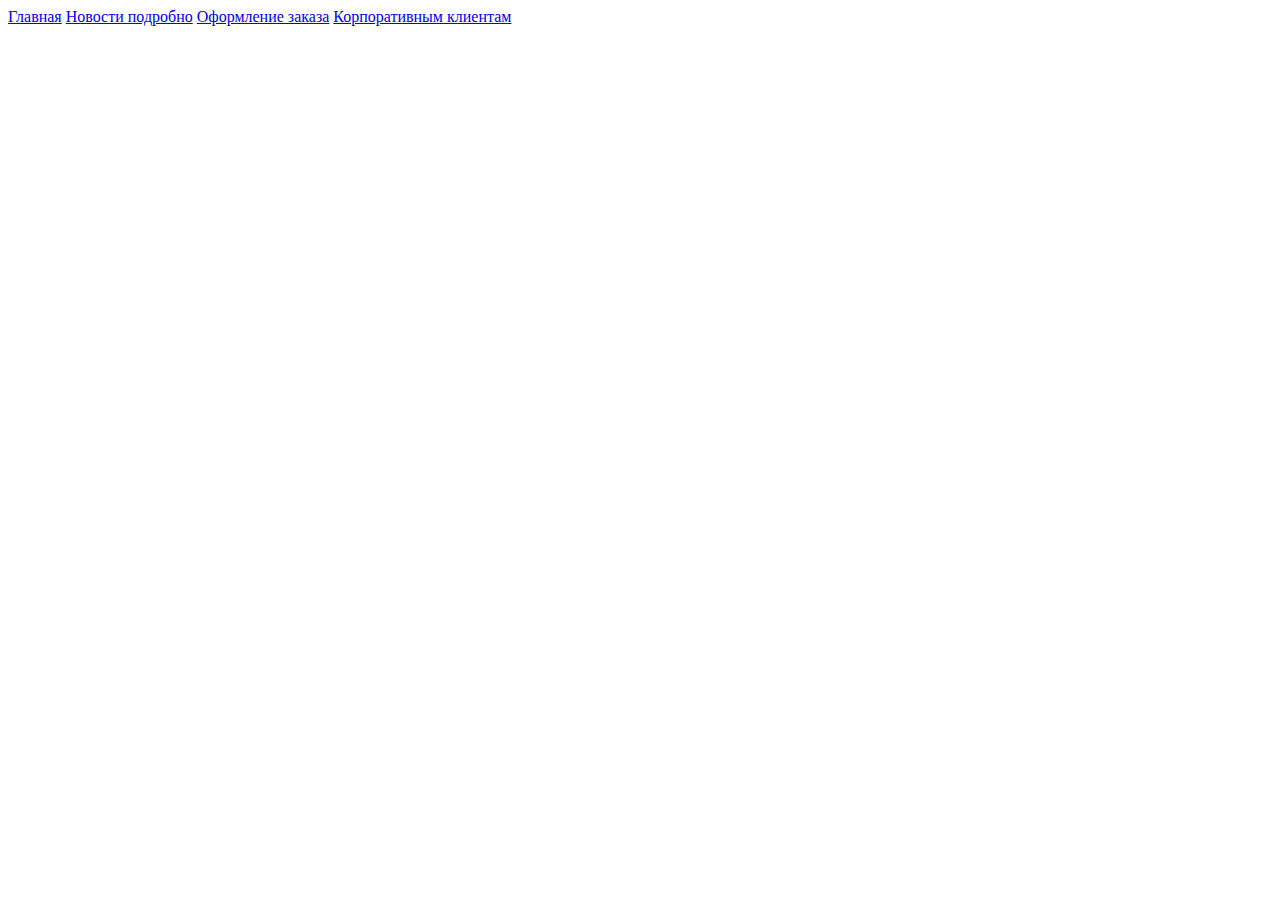
==== index.html @ b77519ff "Загрузил проект" ====
<!DOCTYPE html>
<html lang="en">
<head>
    <meta charset="UTF-8">
    <title>Title</title>
</head>
<body>
<a href='main.html'>Главная</a>
<a href='news.html'>Новости подробно</a>
<a href='order.html'>Оформление заказа</a>
<a href='client.html'>Корпоративным клиентам</a>
</body>
</html>
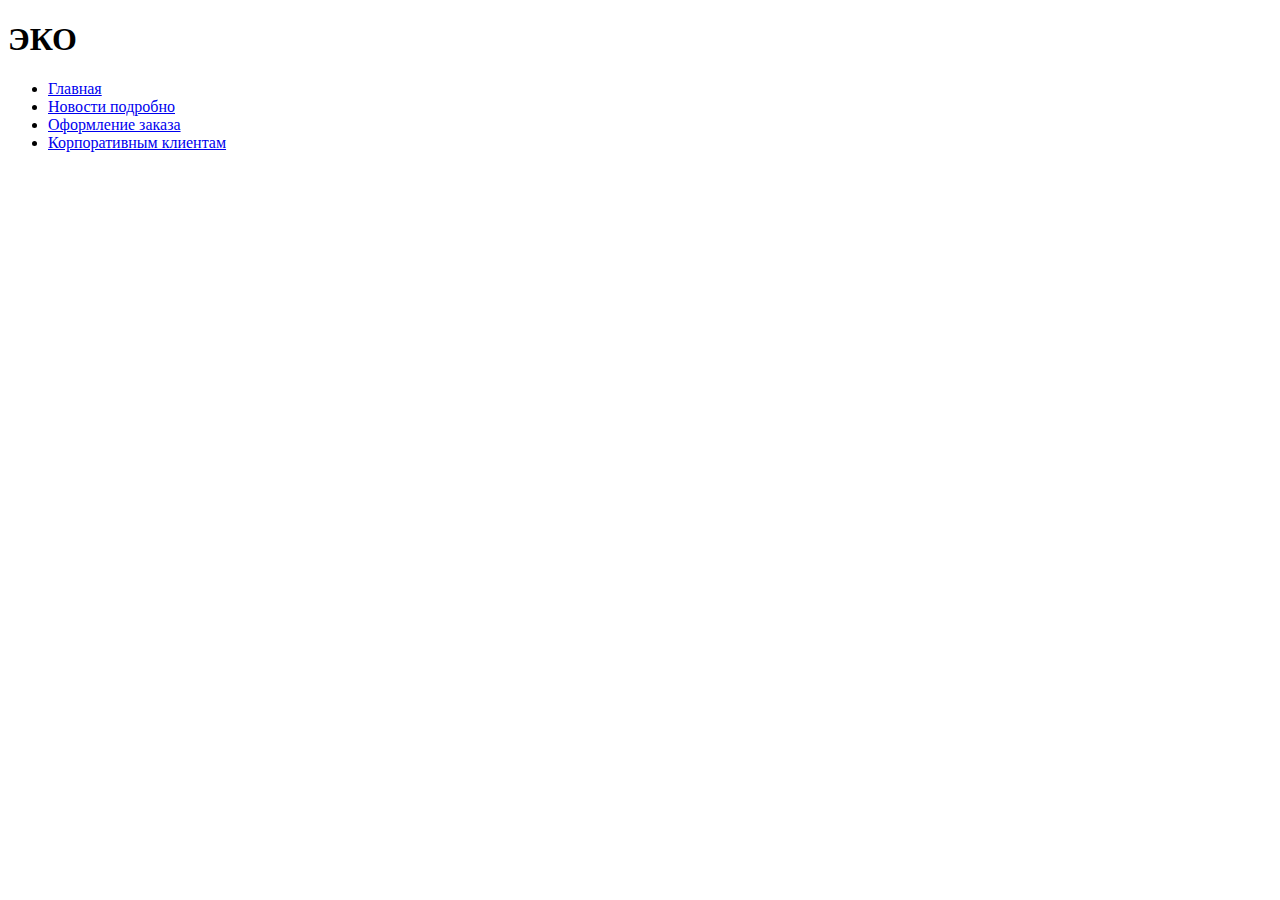
==== commit f1d85967: "Update index.html" ====
--- a/index.html
+++ b/index.html
@@ -1,13 +1,16 @@
-<!DOCTYPE html>
-<html lang="en">
-<head>
-    <meta charset="UTF-8">
-    <title>Title</title>
-</head>
-<body>
-<a href='main.html'>Главная</a>
-<a href='news.html'>Новости подробно</a>
-<a href='order.html'>Оформление заказа</a>
-<a href='client.html'>Корпоративным клиентам</a>
-</body>
+<!DOCTYPE html>
+<html lang="en">
+<head>
+    <meta charset="UTF-8">
+    <title>Title</title>
+</head>
+<body>
+<h1>ЭКО</h1>
+<ul>
+<li><a href='main.html'>Главная</a></li>
+    <li><a href='news.html'>Новости подробно</a></li>
+    <li><a href='order.html'>Оформление заказа</a></li>
+    <li><a href='client.html'>Корпоративным клиентам</a></li>
+</ul>
+</body>
 </html>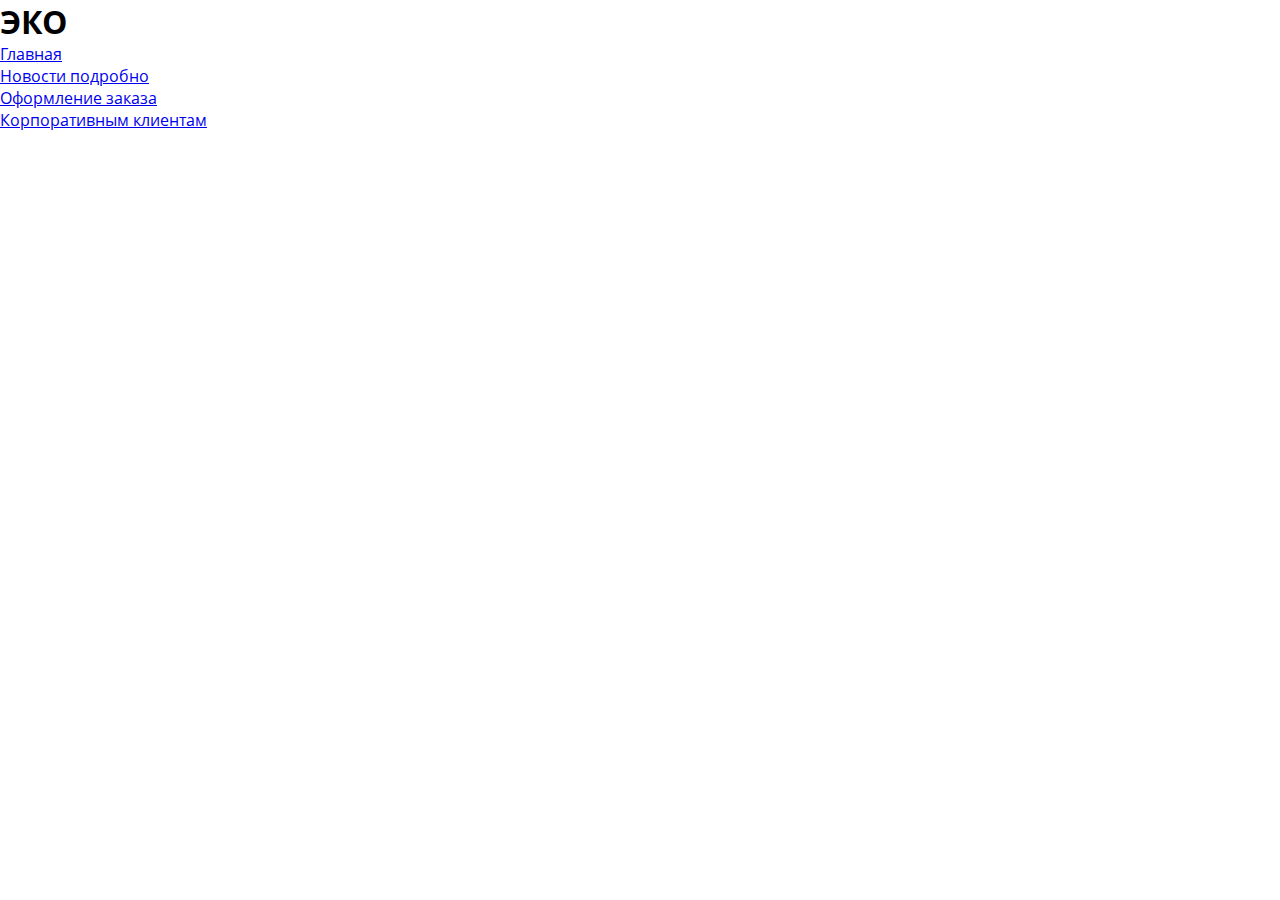
==== commit 03641460: "Внесли правки" ====
--- a/index.html
+++ b/index.html
@@ -1,13 +1,17 @@
 <!DOCTYPE html>
-<html lang="en">
+<html lang="ru">
 <head>
     <meta charset="UTF-8">
     <title>Title</title>
+
+    <link rel="stylesheet" href="fonts/stylesheet.css">
+
+    <link rel="stylesheet" href="css/style.css">
 </head>
 <body>
 <h1>ЭКО</h1>
 <ul>
-<li><a href='main.html'>Главная</a></li>
+    <li><a href='main.html'>Главная</a></li>
     <li><a href='news.html'>Новости подробно</a></li>
     <li><a href='order.html'>Оформление заказа</a></li>
     <li><a href='client.html'>Корпоративным клиентам</a></li>
--- a/fonts/stylesheet.css
+++ b/fonts/stylesheet.css
@@ -0,0 +1,44 @@
+@font-face {
+    font-family: 'Open Sans';
+    src: url('OpenSans-Semibold.eot');
+    src: url('OpenSans-Semibold.eot?#iefix') format('embedded-opentype'),
+        url('OpenSans-Semibold.woff') format('woff'),
+        url('OpenSans-Semibold.ttf') format('truetype'),
+        url('OpenSans-Semibold.svg#OpenSans-Semibold') format('svg');
+    font-weight: 600;
+    font-style: normal;
+}
+
+@font-face {
+    font-family: 'Open Sans';
+    src: url('OpenSans-Bold.eot');
+    src: url('OpenSans-Bold.eot?#iefix') format('embedded-opentype'),
+        url('OpenSans-Bold.woff') format('woff'),
+        url('OpenSans-Bold.ttf') format('truetype'),
+        url('OpenSans-Bold.svg#OpenSans-Bold') format('svg');
+    font-weight: bold;
+    font-style: normal;
+}
+
+@font-face {
+    font-family: 'Open Sans';
+    src: url('OpenSans-Italic.eot');
+    src: url('OpenSans-Italic.eot?#iefix') format('embedded-opentype'),
+        url('OpenSans-Italic.woff') format('woff'),
+        url('OpenSans-Italic.ttf') format('truetype'),
+        url('OpenSans-Italic.svg#OpenSans-Italic') format('svg');
+    font-weight: normal;
+    font-style: italic;
+}
+
+@font-face {
+    font-family: 'Open Sans';
+    src: url('OpenSans.eot');
+    src: url('OpenSans.eot?#iefix') format('embedded-opentype'),
+        url('OpenSans.woff') format('woff'),
+        url('OpenSans.ttf') format('truetype'),
+        url('OpenSans.svg#OpenSans') format('svg');
+    font-weight: normal;
+    font-style: normal;
+}
+
--- a/css/style.css
+++ b/css/style.css
@@ -0,0 +1,24 @@
+* {
+    box-sizing: border-box;
+}
+
+body {
+    margin: 0 auto;
+    font-family: "Open Sans";
+}
+
+h1, h2, h3, h4, h5, h6, p {
+    margin: 0;
+}
+
+ul {
+    margin: 0;
+    padding: 0;
+    list-style-type: none;
+}
+
+.container {
+    width: 1010px;
+    margin: 0 auto;
+    padding: 0 15px;
+}